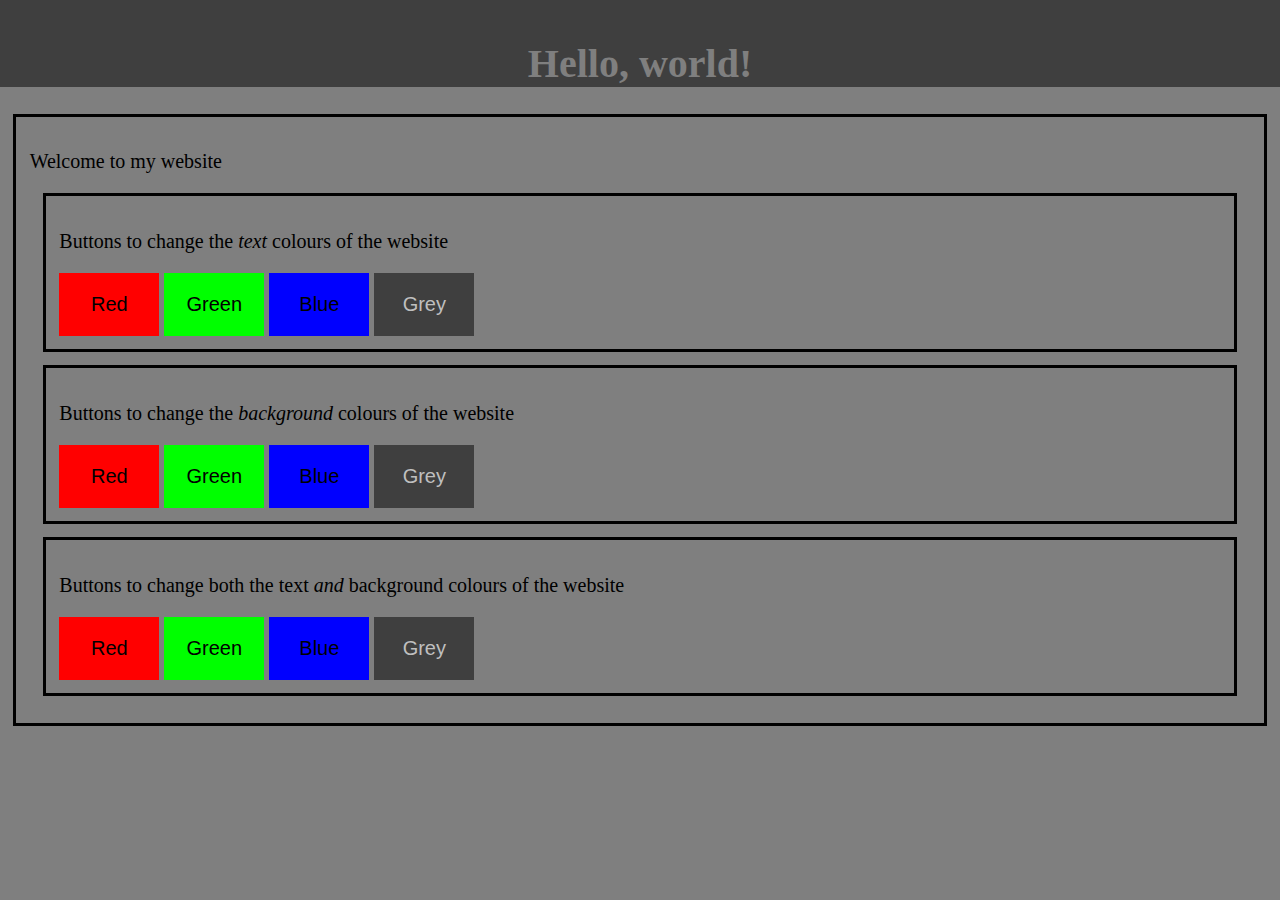
==== src/main/index.html @ ed365959 "Moved index.html, script.js and style.css to /main/" ====
<!DOCTYPE html>
<html>
    <head>
        <title>My Website</title>
        <link rel="stylesheet" href="style.css"/>
        <script src="script.js"></script>
    </head>
    <body id="body">
        <div id="head">
            <h1>Hello, world!</h1>    
        </div>

        <div id="main">
            <p>
                Welcome to my website
            </p>

            <div class="colour-changing-buttons">
                <p>
                    Buttons to change the <i>text</i> colours of the website
                </p>
                <button type="button" id="main-red-button" onclick="changeTextColourGreyish('red')">Red</button>
                <button type="button" id="main-green-button" onclick="changeTextColourGreyish('green')">Green</button>
                <button type="button" id="main-blue-button" onclick="changeTextColourGreyish('blue')">Blue</button>
                <button type="button" id="main-grey-button" onclick="changeTextColourGreyish('grey')" >Grey</button>
            </div>

            <div class="colour-changing-buttons">
                <p>
                    Buttons to change the <i>background</i> colours of the website
                </p>
                <button type="button" id="main-red-button" onclick="changeBackgroundColourGreyish('red')">Red</button>
                <button type="button" id="main-green-button" onclick="changeBackgroundColourGreyish('green')">Green</button>
                <button type="button" id="main-blue-button" onclick="changeBackgroundColourGreyish('blue')">Blue</button>
                <button type="button" id="main-grey-button" onclick="changeBackgroundColourGreyish('grey')" >Grey</button>
            </div>

            <div class="colour-changing-buttons">
                <p>
                    Buttons to change both the text <i>and</i> background colours of the website
                </p>
                <button type="button" id="main-red-button" onclick="changeColourGreyish('red')">Red</button>
                <button type="button" id="main-green-button" onclick="changeColourGreyish('green')">Green</button>
                <button type="button" id="main-blue-button" onclick="changeColourGreyish('blue')">Blue</button>
                <button type="button" id="main-grey-button" onclick="changeColourGreyish('grey')" >Grey</button>
            </div>
        </div>
    </body>
</html>
---- src/main/style.css ----
:root {
    --light-grey: rgb(191, 191, 191);
    --grey: rgb(127, 127, 127);
    --dark-grey: rgb(63, 63, 63);

    --grey-red: rgb(127, 63, 63);
    --dark-grey-red: rgb(63, 31, 31);
    --grey-green: rgb(63, 127, 63);
    --dark-grey-green: rgb(31, 63, 31);
    --grey-blue: rgb(63, 63, 127);
    --dark-grey-blue: rgb(31, 31, 63);

    --orange: rgb(255, 127, 0);
    --dark-orange: rgb(127, 63, 0);
    --mint: rgb(0, 255, 127);
    --dark-mint: rgb(0, 127, 63);
    --purple: rgb(127, 0, 255);
    --dark-purple: rgb(63, 0, 127);

}

body {
    background-color: var(--grey);
    padding: 0;
    margin: 0;
    font-size: 20px;
}

div {
    margin: 10pt;
    padding: 10pt;
}

#head {
    color: var(--grey);
    background-color: var(--dark-grey);
    margin: 0rem;
    padding-bottom: 0rem;
    text-align: center;
}

#main {
    border-style: solid;
    border-color: black;
}

.colour-changing-buttons {
    border-style: solid;
    border-color: black;
}

.colour-changing-buttons button {
    width: 100px;
    border: none;
    padding: 1em 1em;
    font-size: 1em;
}

.colour-changing-buttons #main-red-button {
    background-color: red;
}

.colour-changing-buttons #main-green-button {
    background-color: lime;
}

.colour-changing-buttons #main-blue-button {
    background-color: blue;
}

.colour-changing-buttons #main-grey-button {
    background-color: var(--dark-grey);
    color: var(--light-grey);
}
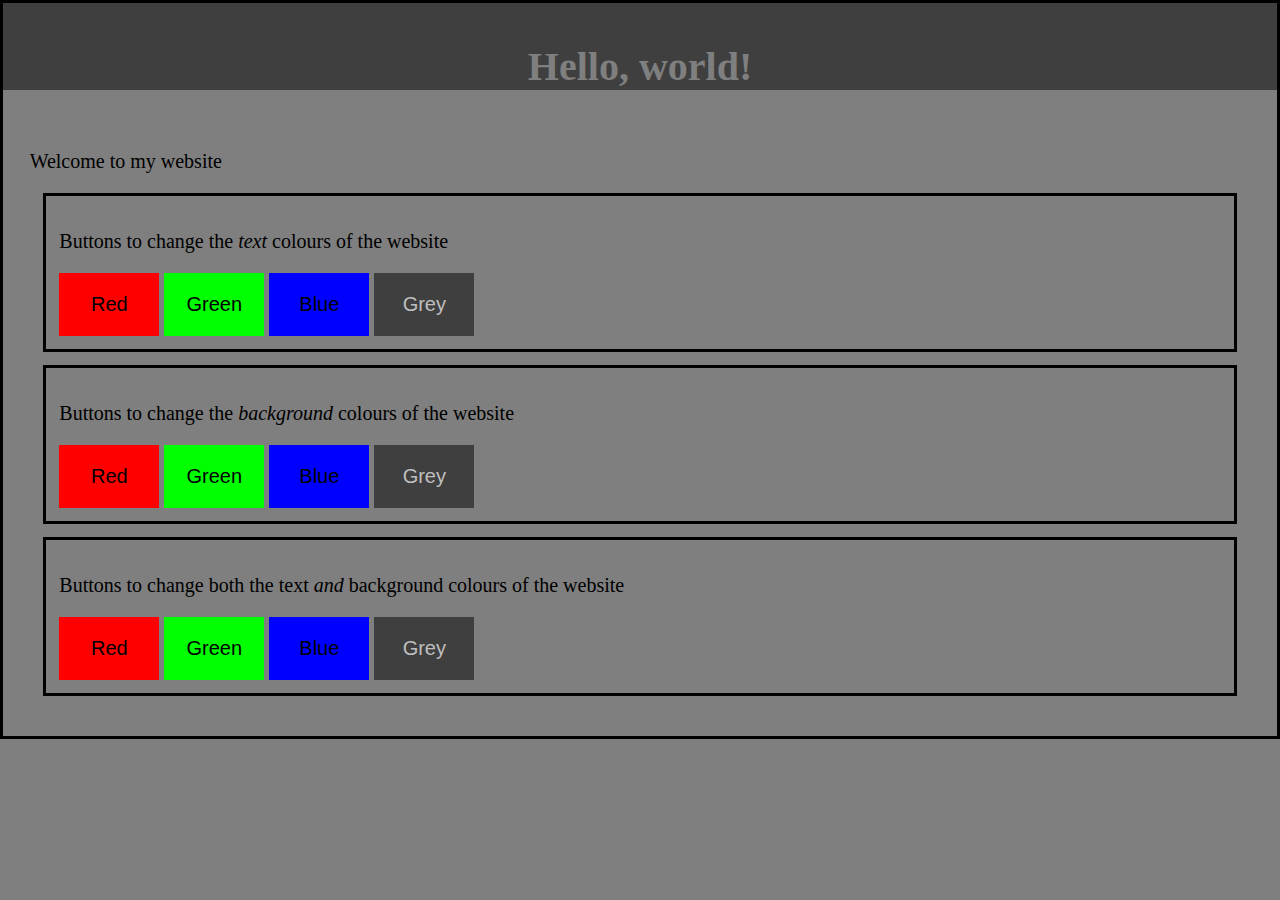
==== commit be508a65: "Removed #main id from body" ====
--- a/src/main/index.html
+++ b/src/main/index.html
@@ -5,7 +5,7 @@
         <link rel="stylesheet" href="style.css"/>
         <script src="script.js"></script>
     </head>
-    <body id="body">
+    <body>
         <div id="head">
             <h1>Hello, world!</h1>    
         </div>
--- a/src/main/style.css
+++ b/src/main/style.css
@@ -24,6 +24,8 @@
     padding: 0;
     margin: 0;
     font-size: 20px;
+    border-style: solid;
+    border-color: black;
 }
 
 div {
@@ -37,11 +39,6 @@
     margin: 0rem;
     padding-bottom: 0rem;
     text-align: center;
-}
-
-#main {
-    border-style: solid;
-    border-color: black;
 }
 
 .colour-changing-buttons {
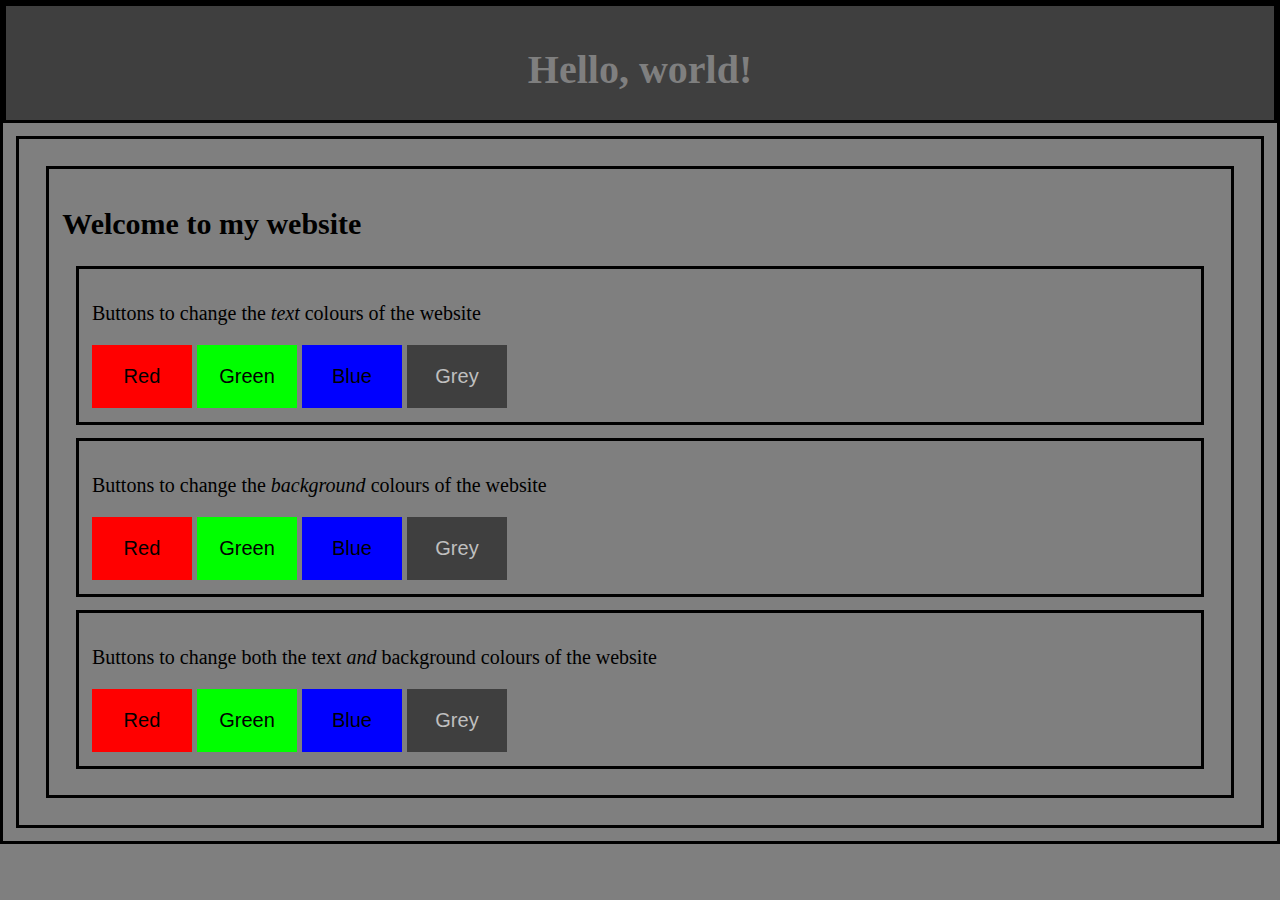
==== commit 1157a55f: "Moved some divs arround" ====
--- a/src/main/index.html
+++ b/src/main/index.html
@@ -5,44 +5,45 @@
         <link rel="stylesheet" href="style.css"/>
         <script src="script.js"></script>
     </head>
-    <body>
+    <body id="body">
         <div id="head">
             <h1>Hello, world!</h1>    
         </div>
 
         <div id="main">
-            <p>
-                Welcome to my website
-            </p>
+            <div id="colours">
+                <h2>Welcome to my website</h2>
 
-            <div class="colour-changing-buttons">
-                <p>
-                    Buttons to change the <i>text</i> colours of the website
-                </p>
-                <button type="button" id="main-red-button" onclick="changeTextColourGreyish('red')">Red</button>
-                <button type="button" id="main-green-button" onclick="changeTextColourGreyish('green')">Green</button>
-                <button type="button" id="main-blue-button" onclick="changeTextColourGreyish('blue')">Blue</button>
-                <button type="button" id="main-grey-button" onclick="changeTextColourGreyish('grey')" >Grey</button>
-            </div>
+                <div class="colour-changing-buttons">
+                    <p>
+                        Buttons to change the <i>text</i> colours of the website
+                    </p>
+                    <button type="button" id="main-red-button" onclick="changeTextColourGreyish('red')">Red</button>
+                    <button type="button" id="main-green-button" onclick="changeTextColourGreyish('green')">Green</button>
+                    <button type="button" id="main-blue-button" onclick="changeTextColourGreyish('blue')">Blue</button>
+                    <button type="button" id="main-grey-button" onclick="changeTextColourGreyish('grey')" >Grey</button>
+                </div>
 
-            <div class="colour-changing-buttons">
-                <p>
-                    Buttons to change the <i>background</i> colours of the website
-                </p>
-                <button type="button" id="main-red-button" onclick="changeBackgroundColourGreyish('red')">Red</button>
-                <button type="button" id="main-green-button" onclick="changeBackgroundColourGreyish('green')">Green</button>
-                <button type="button" id="main-blue-button" onclick="changeBackgroundColourGreyish('blue')">Blue</button>
-                <button type="button" id="main-grey-button" onclick="changeBackgroundColourGreyish('grey')" >Grey</button>
-            </div>
+                <div class="colour-changing-buttons">
+                    <p>
+                        Buttons to change the <i>background</i> colours of the website
+                    </p>
+                    <button type="button" id="main-red-button" onclick="changeBackgroundColourGreyish('red')">Red</button>
+                    <button type="button" id="main-green-button" onclick="changeBackgroundColourGreyish('green')">Green</button>
+                    <button type="button" id="main-blue-button" onclick="changeBackgroundColourGreyish('blue')">Blue</button>
+                    <button type="button" id="main-grey-button" onclick="changeBackgroundColourGreyish('grey')" >Grey</button>
+                </div>
 
-            <div class="colour-changing-buttons">
-                <p>
-                    Buttons to change both the text <i>and</i> background colours of the website
-                </p>
-                <button type="button" id="main-red-button" onclick="changeColourGreyish('red')">Red</button>
-                <button type="button" id="main-green-button" onclick="changeColourGreyish('green')">Green</button>
-                <button type="button" id="main-blue-button" onclick="changeColourGreyish('blue')">Blue</button>
-                <button type="button" id="main-grey-button" onclick="changeColourGreyish('grey')" >Grey</button>
+                <div class="colour-changing-buttons">
+                    <p>
+                        Buttons to change both the text <i>and</i> background colours of the website
+                    </p>
+                    <button type="button" id="main-red-button" onclick="changeColourGreyish('red')">Red</button>
+                    <button type="button" id="main-green-button" onclick="changeColourGreyish('green')">Green</button>
+                    <button type="button" id="main-blue-button" onclick="changeColourGreyish('blue')">Blue</button>
+                    <button type="button" id="main-grey-button" onclick="changeColourGreyish('grey')" >Grey</button>
+                </div>
+
             </div>
         </div>
     </body>
--- a/src/main/style.css
+++ b/src/main/style.css
@@ -5,7 +5,7 @@
 
     --grey-red: rgb(127, 63, 63);
     --dark-grey-red: rgb(63, 31, 31);
-    --grey-green: rgb(63, 127, 63);
+    --grey-green: rgb(18, 39, 18);
     --dark-grey-green: rgb(31, 63, 31);
     --grey-blue: rgb(63, 63, 127);
     --dark-grey-blue: rgb(31, 31, 63);
@@ -31,6 +31,8 @@
 div {
     margin: 10pt;
     padding: 10pt;
+    border-style: solid;
+    border-color: black;
 }
 
 #head {
@@ -41,7 +43,7 @@
     text-align: center;
 }
 
-.colour-changing-buttons {
+#main {
     border-style: solid;
     border-color: black;
 }
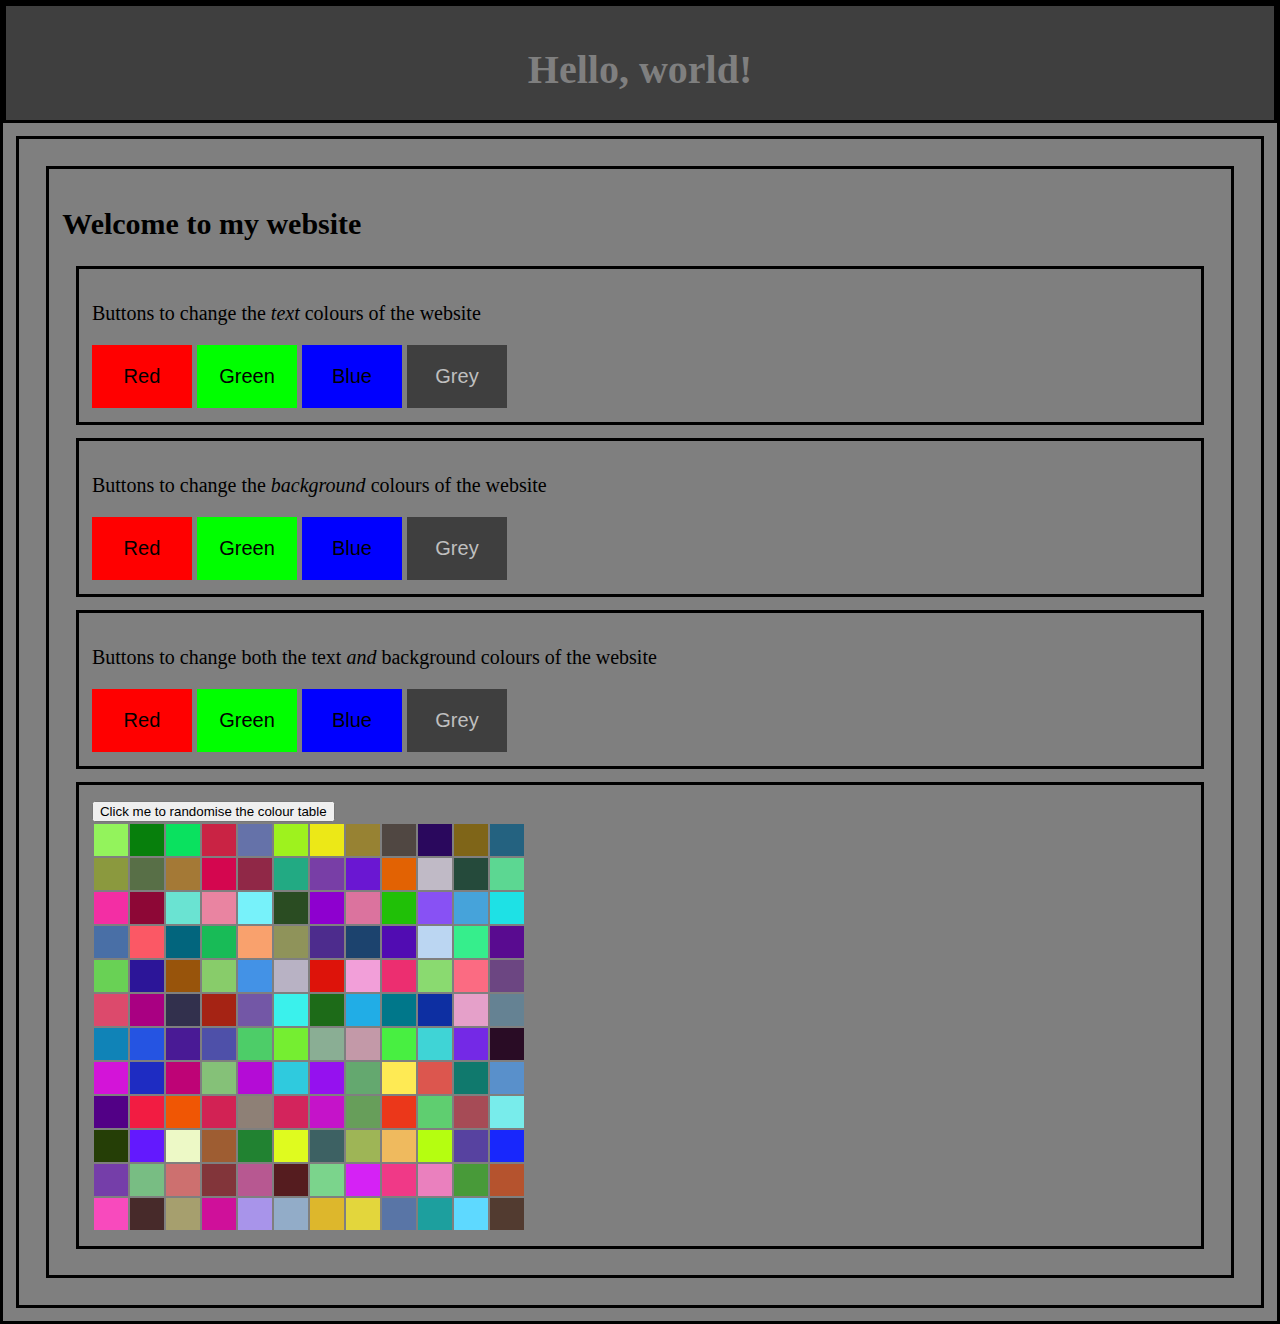
==== commit 3dec4c83: "Added colour table that generates a grid of random colours" ====
--- a/src/main/index.html
+++ b/src/main/index.html
@@ -4,6 +4,7 @@
         <title>My Website</title>
         <link rel="stylesheet" href="style.css"/>
         <script src="script.js"></script>
+        <script src="colours.js"></script>
     </head>
     <body id="body">
         <div id="head">
@@ -44,6 +45,10 @@
                     <button type="button" id="main-grey-button" onclick="changeColourGreyish('grey')" >Grey</button>
                 </div>
 
+                <div id="colourTableDiv">
+                    <button id="create-colour-table-button" onclick="createTable()">Click me to randomise the colour table</button>
+                    <table id="colourTable"></table>
+                </div>
             </div>
         </div>
     </body>
